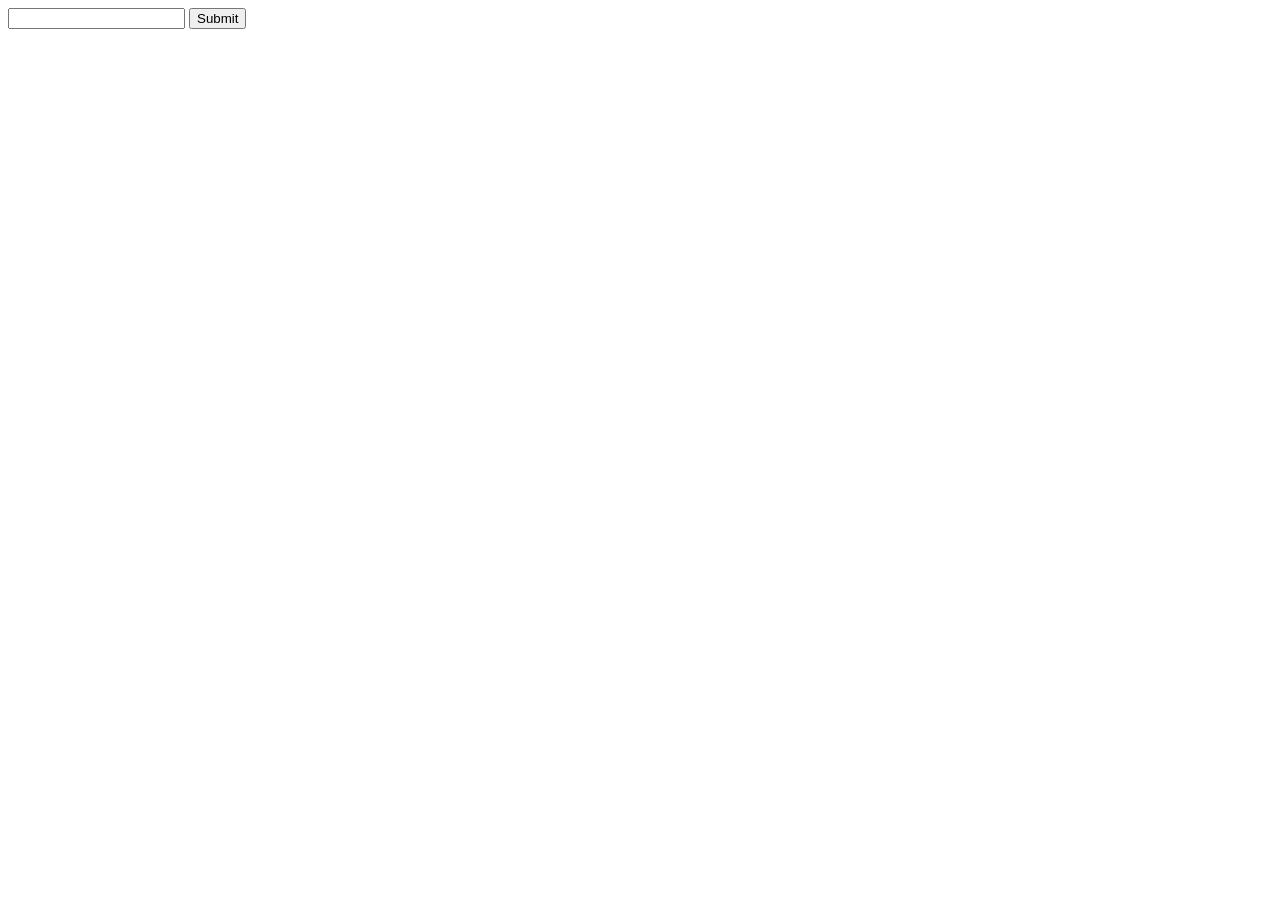
==== games.html @ 4973e93c "added navigation and css to the home page" ====
<!DOCTYPE html>
<html lang="en">
<head>
    <meta charset="UTF-8">
    <meta name="viewport" content="width=device-width, initial-scale=1.0">
    <title>Document</title>
</head>
<body>
    <input type="text" id="fpcode">
    <button id="fpsubmit">Submit</button>
    
    <script src="games.js"></script>
</body>
</html>
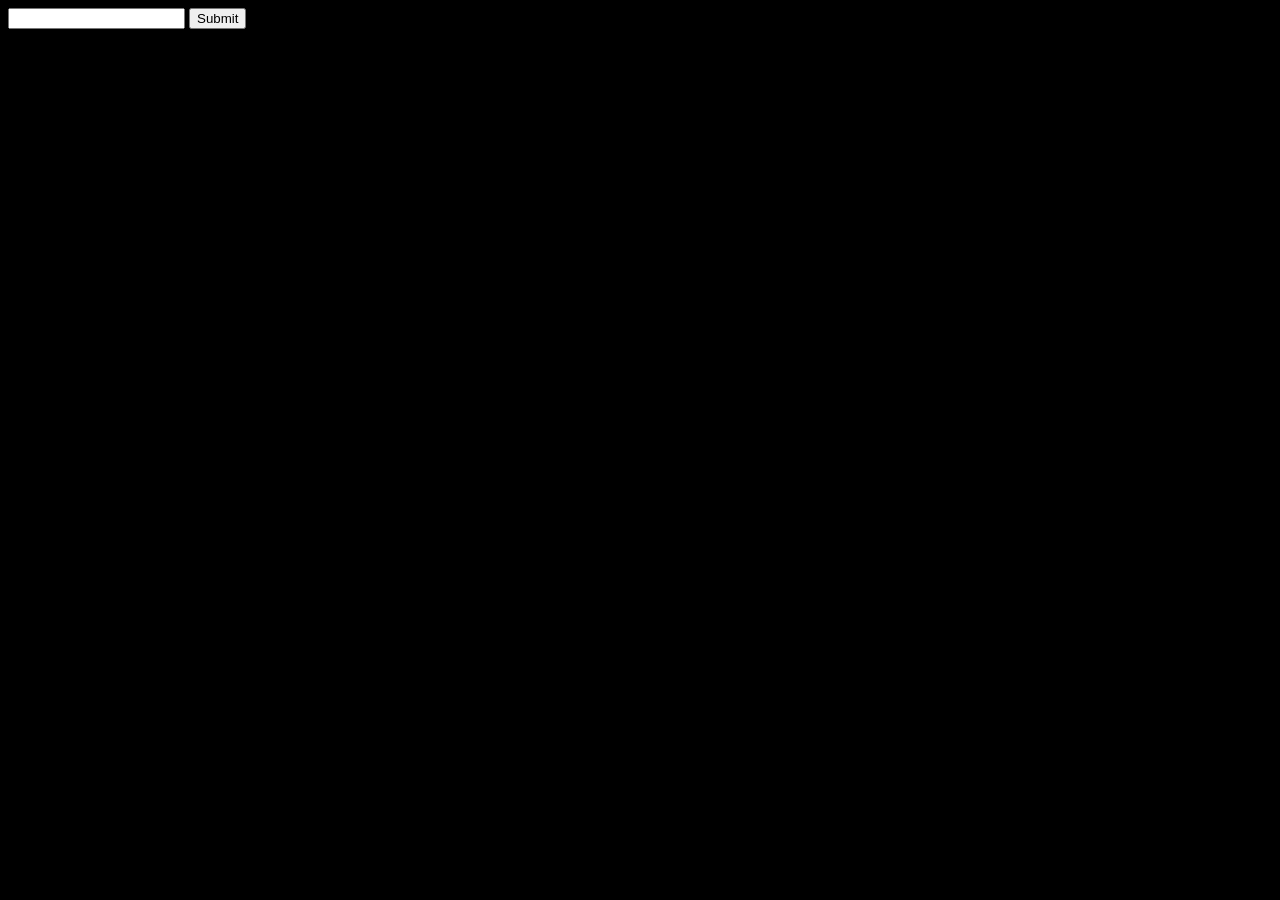
==== commit cf2138c2: "added loops in compiler, ascii output and added a basic array visualiser" ====
--- a/games.html
+++ b/games.html
@@ -4,10 +4,13 @@
     <meta charset="UTF-8">
     <meta name="viewport" content="width=device-width, initial-scale=1.0">
     <title>Document</title>
+    <link rel="stylesheet" href="style.css">
 </head>
 <body>
     <input type="text" id="fpcode">
     <button id="fpsubmit">Submit</button>
+    <div id="visualiser"></div>
+    <p id="textoutput"></p>
     
     <script src="games.js"></script>
 </body>
--- a/style.css
+++ b/style.css
@@ -0,0 +1,56 @@
+body{
+    background-color: black;
+    color: white;
+}
+
+.gamecard{
+    border: solid 1px white;
+    width: 30vw;
+    height: 30vh;
+    margin: 10px;
+    display: flex;
+    flex-direction: column;
+    justify-content: center;
+    align-items: center;
+    background-color: black;
+
+}
+.gamecard:hover{
+    background-color: darkslategray;
+}
+
+.gamecards{
+    display: flex;
+    flex-wrap: wrap;
+    
+}
+
+.gamecard a{
+    color: white;
+    text-decoration: none;
+    width: 10vw;
+    height: 5vh;
+    border: solid 1px white;
+    display: flex;
+    align-items: center;
+    justify-content: center;
+}
+.gamecard a:hover{
+    background-color: black;
+}
+
+.box{
+    width: 50px;
+    height: 50px;
+    border: solid 1px white;
+    display: flex;
+    justify-content: center;
+    align-items: center;
+    margin: 10px;
+
+}
+
+#visualiser{
+    display:flex;
+    margin: 10px;
+}
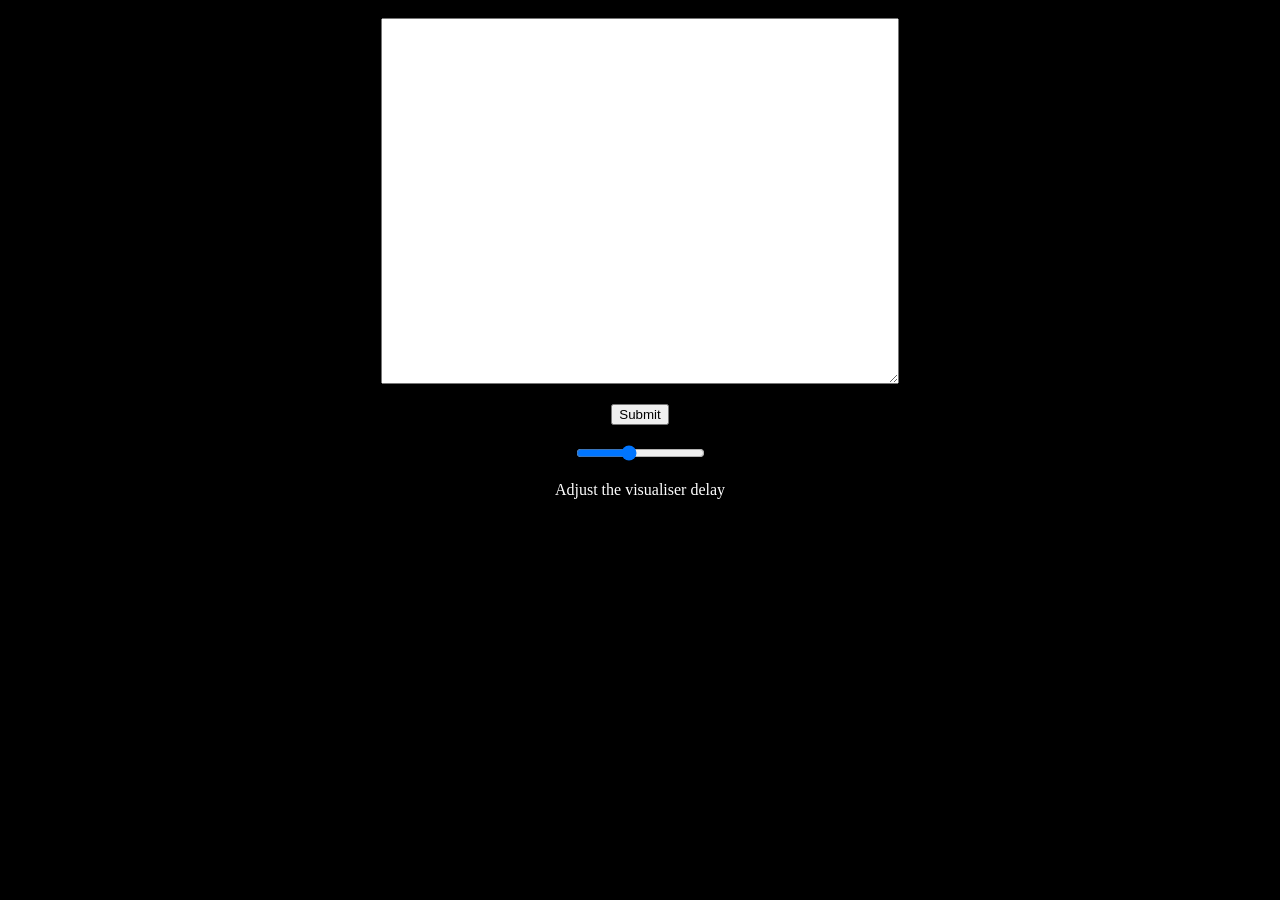
==== commit 863fecc8: "added visual computing of a program, with variable speed..." ====
--- a/games.html
+++ b/games.html
@@ -7,9 +7,14 @@
     <link rel="stylesheet" href="style.css">
 </head>
 <body>
-    <input type="text" id="fpcode">
-    <button id="fpsubmit">Submit</button>
+    <div class="inp">
+        <textarea id="fpcode"></textarea>
+        <button id="fpsubmit">Submit</button>
+            <input id="delay" type="range" min="0" max="500" value="200" step="10" name="delay">
+            <label for="delay">Adjust the visualiser delay</label>
+    </div>
     <div id="visualiser"></div>
+    
     <p id="textoutput"></p>
     
     <script src="games.js"></script>
--- a/style.css
+++ b/style.css
@@ -54,3 +54,22 @@
     display:flex;
     margin: 10px;
 }
+
+.active{
+    background-color: slategray;
+}
+#fpcode{
+    width: 40vw;
+    height: 40vh;
+    text-wrap: wrap;
+}
+
+.inp{
+    display: flex;
+    flex-direction: column;
+    justify-content: center;
+    align-items: center;
+}
+.inp *{
+    margin: 10px;
+}
